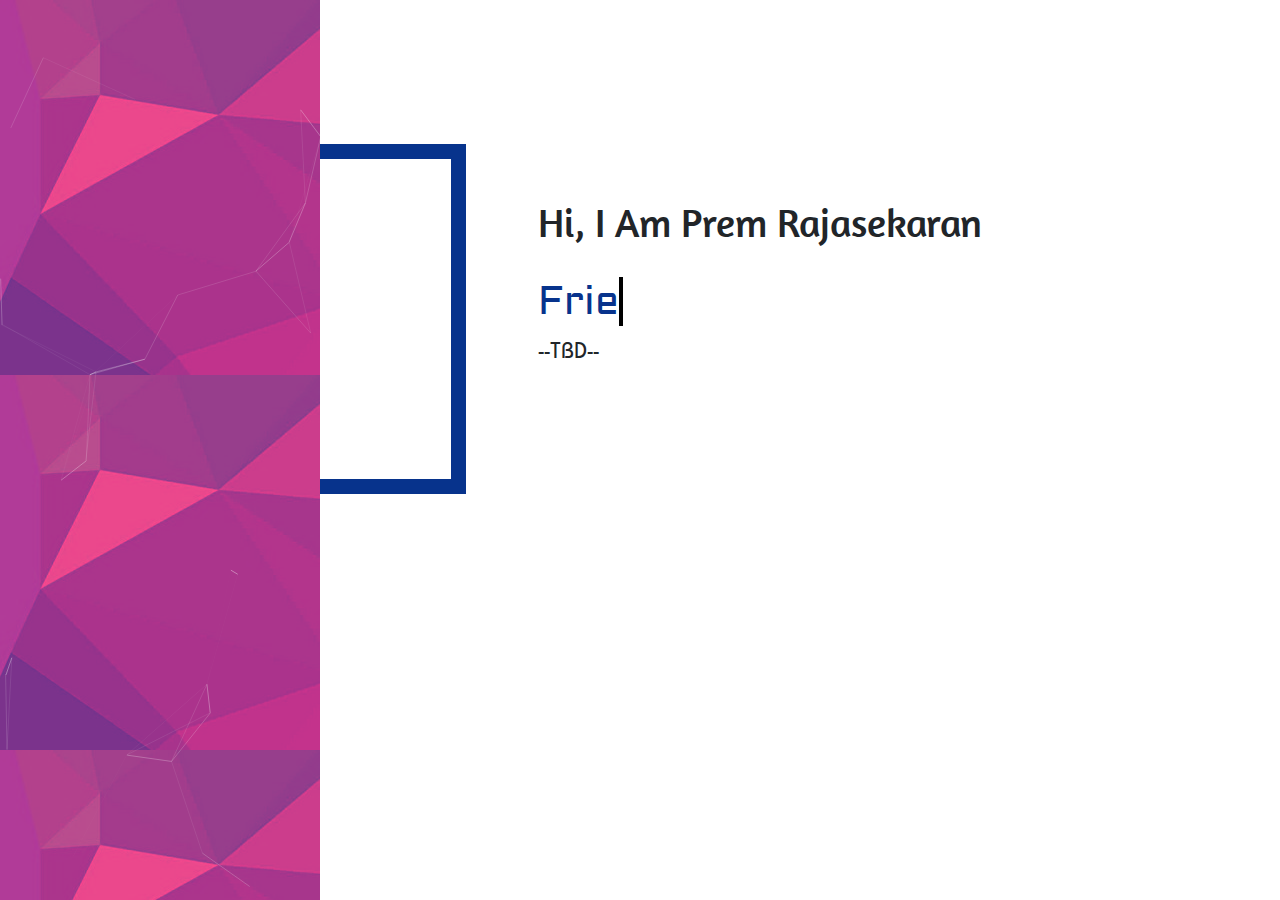
==== index.html @ 2ef362da "Updated the code to remove unneccessary styling and script." ====
<html>

<head>
  <meta name="viewport"
    content="width=device-width, initial-scale=1.0, minimum-scale=1.0, maximum-scale=1.0, user-scalable=no">
  <link rel="shortcut icon" href="images/logo.ico">
  <link rel="stylesheet" href="css/style.css">
  <link rel="stylesheet" href="https://maxcdn.bootstrapcdn.com/bootstrap/4.1.3/css/bootstrap.min.css">
  <link href='https://fonts.googleapis.com/css?family=Angkor' rel='stylesheet'>
  <link href='https://fonts.googleapis.com/css?family=Amaranth' rel='stylesheet'>
  <link href='https://fonts.googleapis.com/css?family=Aldrich' rel='stylesheet'>
  <link href='https://fonts.googleapis.com/css?family=Baumans' rel='stylesheet'>
  <link href='https://fonts.googleapis.com/css?family=Capriola' rel='stylesheet'>
  <script src="https://ajax.googleapis.com/ajax/libs/jquery/3.3.1/jquery.min.js"></script>
  <script src="https://cdnjs.cloudflare.com/ajax/libs/popper.js/1.14.3/umd/popper.min.js"></script>
  <script src="https://maxcdn.bootstrapcdn.com/bootstrap/4.1.3/js/bootstrap.min.js"></script>
  <title>Prem Rajasekaran</title>
  <style>
    #base {
      float: left;
      width: 25%;
      height: 100%;
      top: 0px;
      left: 0px;
    }

    h1 {
      font-family: Capriola;
    }

    body {
      margin: 0px;
      padding: 0px;
      overflow: hidden;
    }

    #secondbase {
      position: static;
      float: right;
      width: 75%;
      height: 100%;
    }

    #mass {
      position: absolute;
      content: "";
      top: 22%;
      left: 42%;
      width: 720px;
      height: 330px;

    }

    #me {
      font-family: Amaranth;
    }

    #footer {
      position: absolute;
      display: none;
      bottom: 10px;
      width: 75%;
      font-family: Angkor;
      font-size: 20px;
      height: 120px;
    }

    /* ---- particles.js container ---- */
    #particles-js {
      position: absolute;
      width: 25%;
      height: 100%;
      text-align: center;
      background-blend-mode: screen;
      background: rgb(7, 51, 140) url("images/back.jpg") 0% 0%;
    }

    #center {
      margin-left: auto;
      margin-right: auto;
      display: block;
    }

    #pik {
      position: absolute;
      content: "";
      top: 16%;
      left: 13%;
      right: 50%;
      height: 350px;
      width: 300px;
      border: 15px solid rgb(7, 51, 140);
      display: inline-block;
      z-index: -1;
    }

    .imspi {
      position: absolute;
      content: "";
      width: 280px;
      height: 350px;
      top: 21%;
      left: 12%;
      right: 50%;
      z-index: 1;
    }

    .wrap {
      color: rgb(7, 51, 140);
      font-family: Aldrich;
    }

    #career {
      font-family: Baumans;
      font-size: 22px;
    }
  </style>
</head>

<body>
  <div id="base">
    <!-- particles.js container -->
    <div id="particles-js">
      
    </div>
    <script src="js/particles.js"></script>
    <script src="js/app.js"></script>
  </div>
  <div id="pik">
  </div>
  <!-- <img src="images/programmer.png" class="imspi" alt="merapic"> -->
  <div id="secondbase">
    <div id="mass">
      <h1 id="me"> Hi, I Am Prem Rajasekaran</h1><br>
      <h1>
        <a href="" class="typewrite" data-period="2000"
          data-type='[ "Friendly Neighbourhood Dev", "Creative.", " Web-Designer.", "Gamer.", "Full Stack Developer." ]'>
          <span class="wrap"></span>
        </a>
      </h1>
      <div id="career">
        --TBD--
      </div>
    </div>
    <div id="footer">
      <nav class="ss-icon" tabindex="0" id="follow">
        <span id="center-bar"></span>
        <a href="https://www.instagram.com/" id="social"><span>Instagram</span></a>
        <a href="https://www.facebook.com" id="social1"><span>Facebook</span></a>
        <a href="https://www.gmail.com" id="social2"><span>Mail</span></a>
        <a href="https://www.twitter.com" id="social3"><span>Twitter</span></a>
        <a href="https://www.linkedin.com" id="social4"><span>LinkedIn</span></a>
      </nav>
      <script src='http://cdnjs.cloudflare.com/ajax/libs/jquery/2.1.3/jquery.min.js'></script>
      <script src="js/index.js"></script>
    </div>
  </div>
</body>

</html>
---- css/style.css ----
@-webkit-keyframes getcrossed {
  to {
    top: 45%;
  }
}
@keyframes getcrossed {
  to {
    top: 45%;
  }
}
@font-face {
  font-family: "SSSocialCircle";
  src:url('ss-social-circle.woff') format('woff');
  font-weight: normal;
  font-style: normal;
}
* {
  box-sizing: border-box;
}

.ss-icon {
  font-family: "SSSocialCircle";
  text-decoration: none;
  text-rendering: optimizeLegibility;
  -ms-font-feature-settings: "liga" 1;
  -o-font-feature-settings: "liga";
  -webkit-font-feature-settings: "liga";
          font-feature-settings: "liga";
  -webkit-font-smoothing: antialiased;
  -moz-osx-font-smoothing: grayscale;
}

nav {
  position: absolute;
  left: 45%;
  top: 33%;
  width: 5rem;
  height: 5rem;
  z-index: initial;
  line-height: 7rem;
  border-radius: 50%;
  transition: .3s;
  background: #f00;
  outline: none;
}
nav:hover, nav:focus {
  background: #333;
}
nav:before, nav:after, nav > span {
  position: absolute;
  left: 27%;
  content: "";
  display: block;
  width: 46%;
  top: 33%;
  height: 8%;
  background: #fff;
  -webkit-transform-origin: center;
          transform-origin: center;
  transition: .3s .3s;
  z-index: 1;
}
nav span {
  top: 46%;
}
nav:after {
  top: 60%;
}
nav.clicked:before, nav.clicked:after {
  -webkit-animation: getcrossed .4s forwards;
          animation: getcrossed .4s forwards;
}
nav.clicked:before {
          transform: rotate(180deg);
}
nav.clicked:after {
          transform: rotate(-180deg);
}
nav.clicked span#center-bar {
  opacity: 0;
}
nav:hover {
  cursor: pointer;
}
nav.clicked {
  background: #000;
  outline: none;
}
nav a {
  display: flex;
  justify-content: flex-end;
  width: 4rem;
  height: 4rem;
  border-radius: 50%;
  background: red;
  text-align: center;
  line-height: 1.5;
  color: #fff;
  text-decoration: none;
  position: absolute;
  font-size: 3rem;
  text-align: center;
  left: 0.5rem;
  top: 0.5rem;
  transition: .4s;
  z-index: -1;
}
nav a span {
  width: 4rem;
  height: 4rem;

}
nav a:hover, nav a:focus {
  background-color: #000;

}

nav a:nth-child(2) {
  -webkit-transform: rotate(90deg);
          transform: rotate(90deg);
}
nav a:nth-child(2) span {
  -webkit-transform: rotate(90deg);
          transform: rotate(90deg);
}
nav.clicked a:nth-child(2) {
  -webkit-transform: rotate(-90deg) translateX(5rem);
          transform: rotate(-90deg) translateX(5rem);
          z-index: 1;

}
nav a:nth-child(3) {
  -webkit-transform: rotate(40deg);
          transform: rotate(40deg);
}
nav a:nth-child(3) span {
  -webkit-transform: rotate(40deg);
          transform: rotate(40deg);
}
nav.clicked a:nth-child(3) {
  -webkit-transform: rotate(-40deg) translateX(5rem);
          transform: rotate(-40deg) translateX(5rem);
          z-index: 1;
}
nav a:nth-child(4) {
  -webkit-transform: rotate(350deg);
          transform: rotate(350deg);
}
nav a:nth-child(4) span {
  -webkit-transform: rotate(350deg);
          transform: rotate(350deg);
}
nav.clicked a:nth-child(4) {
  -webkit-transform: rotate(-350deg) translateX(5rem);
          transform: rotate(-350deg) translateX(5rem);
          z-index: 1;
}
nav a:nth-child(5) {
  -webkit-transform: rotate(140deg);
          transform: rotate(140deg);
}
nav a:nth-child(5) span {
  -webkit-transform: rotate(140deg);
          transform: rotate(140deg);
}
nav.clicked a:nth-child(5) {
  -webkit-transform: rotate(-140deg) translateX(5rem);
          transform: rotate(-140deg) translateX(5rem);
          z-index: 1;
}
nav a:nth-child(6) {
  -webkit-transform: rotate(190deg);
          transform: rotate(190deg);
}
nav a:nth-child(6) span {
  -webkit-transform: rotate(190deg);
          transform: rotate(190deg);
}
nav.clicked a:nth-child(6) {
  -webkit-transform: rotate(-190deg) translateX(5rem);
          transform: rotate(-190deg) translateX(5rem);
          z-index: 1;
}
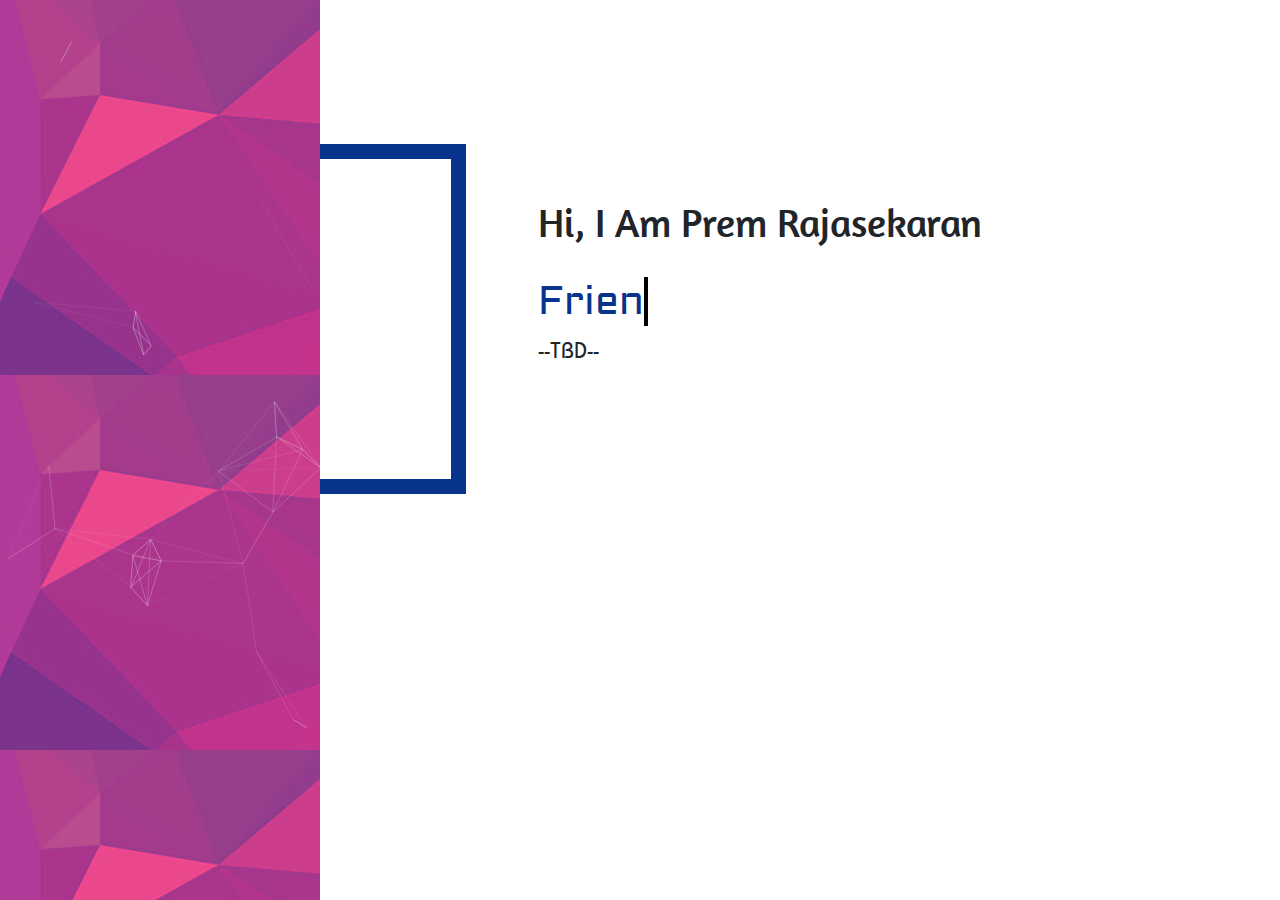
==== commit 5d25e610: "Formatted index file." ====
--- a/index.html
+++ b/index.html
@@ -1,160 +1,160 @@
 <html>
 
-<head>
-  <meta name="viewport"
-    content="width=device-width, initial-scale=1.0, minimum-scale=1.0, maximum-scale=1.0, user-scalable=no">
-  <link rel="shortcut icon" href="images/logo.ico">
-  <link rel="stylesheet" href="css/style.css">
-  <link rel="stylesheet" href="https://maxcdn.bootstrapcdn.com/bootstrap/4.1.3/css/bootstrap.min.css">
-  <link href='https://fonts.googleapis.com/css?family=Angkor' rel='stylesheet'>
-  <link href='https://fonts.googleapis.com/css?family=Amaranth' rel='stylesheet'>
-  <link href='https://fonts.googleapis.com/css?family=Aldrich' rel='stylesheet'>
-  <link href='https://fonts.googleapis.com/css?family=Baumans' rel='stylesheet'>
-  <link href='https://fonts.googleapis.com/css?family=Capriola' rel='stylesheet'>
-  <script src="https://ajax.googleapis.com/ajax/libs/jquery/3.3.1/jquery.min.js"></script>
-  <script src="https://cdnjs.cloudflare.com/ajax/libs/popper.js/1.14.3/umd/popper.min.js"></script>
-  <script src="https://maxcdn.bootstrapcdn.com/bootstrap/4.1.3/js/bootstrap.min.js"></script>
-  <title>Prem Rajasekaran</title>
-  <style>
-    #base {
-      float: left;
-      width: 25%;
-      height: 100%;
-      top: 0px;
-      left: 0px;
-    }
+  <head>
+    <meta name="viewport"
+      content="width=device-width, initial-scale=1.0, minimum-scale=1.0, maximum-scale=1.0, user-scalable=no">
+    <link rel="shortcut icon" href="images/logo.ico">
+    <link rel="stylesheet" href="css/style.css">
+    <link rel="stylesheet" href="https://maxcdn.bootstrapcdn.com/bootstrap/4.1.3/css/bootstrap.min.css">
+    <link href='https://fonts.googleapis.com/css?family=Angkor' rel='stylesheet'>
+    <link href='https://fonts.googleapis.com/css?family=Amaranth' rel='stylesheet'>
+    <link href='https://fonts.googleapis.com/css?family=Aldrich' rel='stylesheet'>
+    <link href='https://fonts.googleapis.com/css?family=Baumans' rel='stylesheet'>
+    <link href='https://fonts.googleapis.com/css?family=Capriola' rel='stylesheet'>
+    <script src="https://ajax.googleapis.com/ajax/libs/jquery/3.3.1/jquery.min.js"></script>
+    <script src="https://cdnjs.cloudflare.com/ajax/libs/popper.js/1.14.3/umd/popper.min.js"></script>
+    <script src="https://maxcdn.bootstrapcdn.com/bootstrap/4.1.3/js/bootstrap.min.js"></script>
+    <title>Prem Rajasekaran</title>
+    <style>
+      #base {
+        float: left;
+        width: 25%;
+        height: 100%;
+        top: 0px;
+        left: 0px;
+      }
 
-    h1 {
-      font-family: Capriola;
-    }
+      h1 {
+        font-family: Capriola;
+      }
 
-    body {
-      margin: 0px;
-      padding: 0px;
-      overflow: hidden;
-    }
+      body {
+        margin: 0px;
+        padding: 0px;
+        overflow: hidden;
+      }
 
-    #secondbase {
-      position: static;
-      float: right;
-      width: 75%;
-      height: 100%;
-    }
+      #secondbase {
+        position: static;
+        float: right;
+        width: 75%;
+        height: 100%;
+      }
 
-    #mass {
-      position: absolute;
-      content: "";
-      top: 22%;
-      left: 42%;
-      width: 720px;
-      height: 330px;
+      #mass {
+        position: absolute;
+        content: "";
+        top: 22%;
+        left: 42%;
+        width: 720px;
+        height: 330px;
 
-    }
+      }
 
-    #me {
-      font-family: Amaranth;
-    }
+      #me {
+        font-family: Amaranth;
+      }
 
-    #footer {
-      position: absolute;
-      display: none;
-      bottom: 10px;
-      width: 75%;
-      font-family: Angkor;
-      font-size: 20px;
-      height: 120px;
-    }
+      #footer {
+        position: absolute;
+        display: none;
+        bottom: 10px;
+        width: 75%;
+        font-family: Angkor;
+        font-size: 20px;
+        height: 120px;
+      }
 
-    /* ---- particles.js container ---- */
-    #particles-js {
-      position: absolute;
-      width: 25%;
-      height: 100%;
-      text-align: center;
-      background-blend-mode: screen;
-      background: rgb(7, 51, 140) url("images/back.jpg") 0% 0%;
-    }
+      /* ---- particles.js container ---- */
+      #particles-js {
+        position: absolute;
+        width: 25%;
+        height: 100%;
+        text-align: center;
+        background-blend-mode: screen;
+        background: rgb(7, 51, 140) url("images/back.jpg") 0% 0%;
+      }
 
-    #center {
-      margin-left: auto;
-      margin-right: auto;
-      display: block;
-    }
+      #center {
+        margin-left: auto;
+        margin-right: auto;
+        display: block;
+      }
 
-    #pik {
-      position: absolute;
-      content: "";
-      top: 16%;
-      left: 13%;
-      right: 50%;
-      height: 350px;
-      width: 300px;
-      border: 15px solid rgb(7, 51, 140);
-      display: inline-block;
-      z-index: -1;
-    }
+      #pik {
+        position: absolute;
+        content: "";
+        top: 16%;
+        left: 13%;
+        right: 50%;
+        height: 350px;
+        width: 300px;
+        border: 15px solid rgb(7, 51, 140);
+        display: inline-block;
+        z-index: -1;
+      }
 
-    .imspi {
-      position: absolute;
-      content: "";
-      width: 280px;
-      height: 350px;
-      top: 21%;
-      left: 12%;
-      right: 50%;
-      z-index: 1;
-    }
+      .imspi {
+        position: absolute;
+        content: "";
+        width: 280px;
+        height: 350px;
+        top: 21%;
+        left: 12%;
+        right: 50%;
+        z-index: 1;
+      }
 
-    .wrap {
-      color: rgb(7, 51, 140);
-      font-family: Aldrich;
-    }
+      .wrap {
+        color: rgb(7, 51, 140);
+        font-family: Aldrich;
+      }
 
-    #career {
-      font-family: Baumans;
-      font-size: 22px;
-    }
-  </style>
-</head>
+      #career {
+        font-family: Baumans;
+        font-size: 22px;
+      }
+    </style>
+  </head>
 
-<body>
-  <div id="base">
-    <!-- particles.js container -->
-    <div id="particles-js">
-      
+  <body>
+    <div id="base">
+      <!-- particles.js container -->
+      <div id="particles-js">
+        
+      </div>
+      <script src="js/particles.js"></script>
+      <script src="js/app.js"></script>
     </div>
-    <script src="js/particles.js"></script>
-    <script src="js/app.js"></script>
-  </div>
-  <div id="pik">
-  </div>
-  <!-- <img src="images/programmer.png" class="imspi" alt="merapic"> -->
-  <div id="secondbase">
-    <div id="mass">
-      <h1 id="me"> Hi, I Am Prem Rajasekaran</h1><br>
-      <h1>
-        <a href="" class="typewrite" data-period="2000"
-          data-type='[ "Friendly Neighbourhood Dev", "Creative.", " Web-Designer.", "Gamer.", "Full Stack Developer." ]'>
-          <span class="wrap"></span>
-        </a>
-      </h1>
-      <div id="career">
-        --TBD--
+    <div id="pik">
+    </div>
+    <!-- <img src="images/programmer.png" class="imspi" alt="merapic"> -->
+    <div id="secondbase">
+      <div id="mass">
+        <h1 id="me"> Hi, I Am Prem Rajasekaran</h1><br>
+        <h1>
+          <a href="" class="typewrite" data-period="2000"
+            data-type='[ "Friendly Neighbourhood Dev", "Creative.", " Web-Designer.", "Gamer.", "Full Stack Developer." ]'>
+            <span class="wrap"></span>
+          </a>
+        </h1>
+        <div id="career">
+          --TBD--
+        </div>
+      </div>
+      <div id="footer">
+        <nav class="ss-icon" tabindex="0" id="follow">
+          <span id="center-bar"></span>
+          <a href="https://www.instagram.com/" id="social"><span>Instagram</span></a>
+          <a href="https://www.facebook.com" id="social1"><span>Facebook</span></a>
+          <a href="https://www.gmail.com" id="social2"><span>Mail</span></a>
+          <a href="https://www.twitter.com" id="social3"><span>Twitter</span></a>
+          <a href="https://www.linkedin.com" id="social4"><span>LinkedIn</span></a>
+        </nav>
+        <script src='http://cdnjs.cloudflare.com/ajax/libs/jquery/2.1.3/jquery.min.js'></script>
+        <script src="js/index.js"></script>
       </div>
     </div>
-    <div id="footer">
-      <nav class="ss-icon" tabindex="0" id="follow">
-        <span id="center-bar"></span>
-        <a href="https://www.instagram.com/" id="social"><span>Instagram</span></a>
-        <a href="https://www.facebook.com" id="social1"><span>Facebook</span></a>
-        <a href="https://www.gmail.com" id="social2"><span>Mail</span></a>
-        <a href="https://www.twitter.com" id="social3"><span>Twitter</span></a>
-        <a href="https://www.linkedin.com" id="social4"><span>LinkedIn</span></a>
-      </nav>
-      <script src='http://cdnjs.cloudflare.com/ajax/libs/jquery/2.1.3/jquery.min.js'></script>
-      <script src="js/index.js"></script>
-    </div>
-  </div>
-</body>
+  </body>
 
 </html>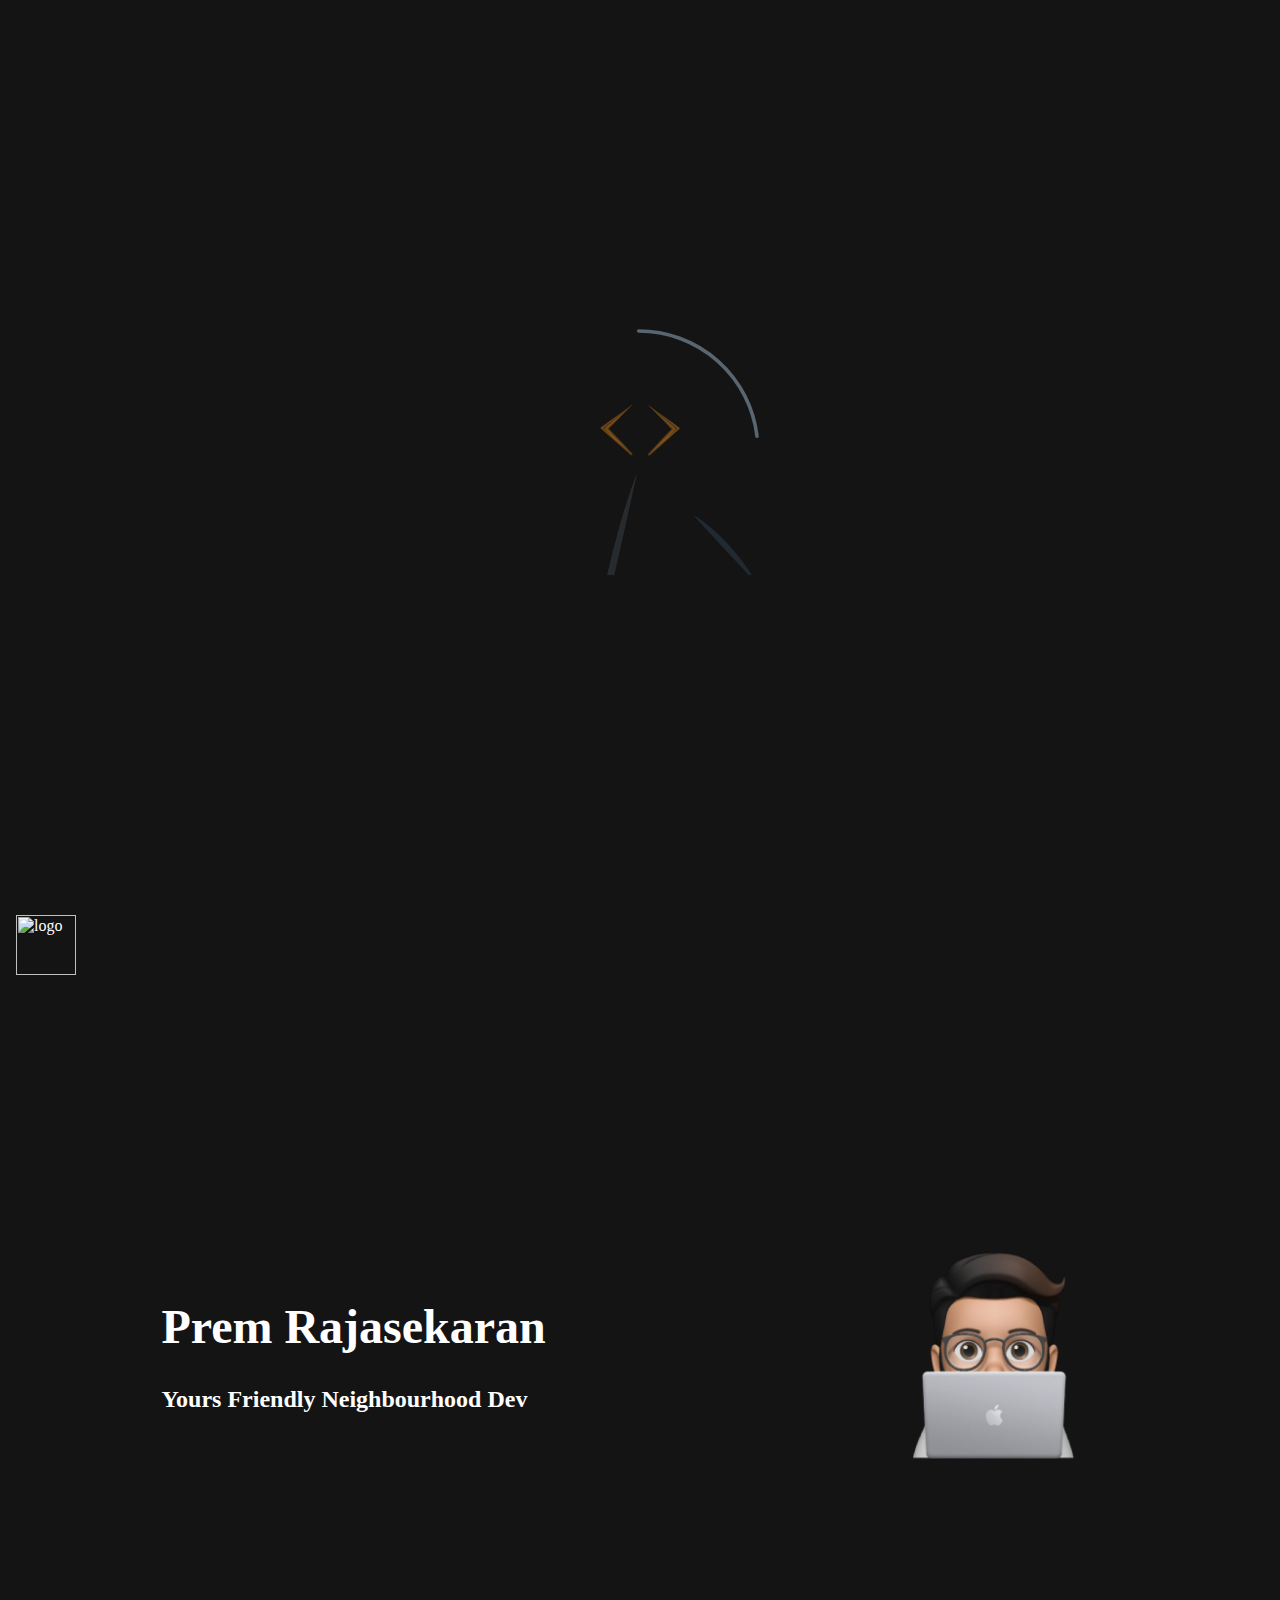
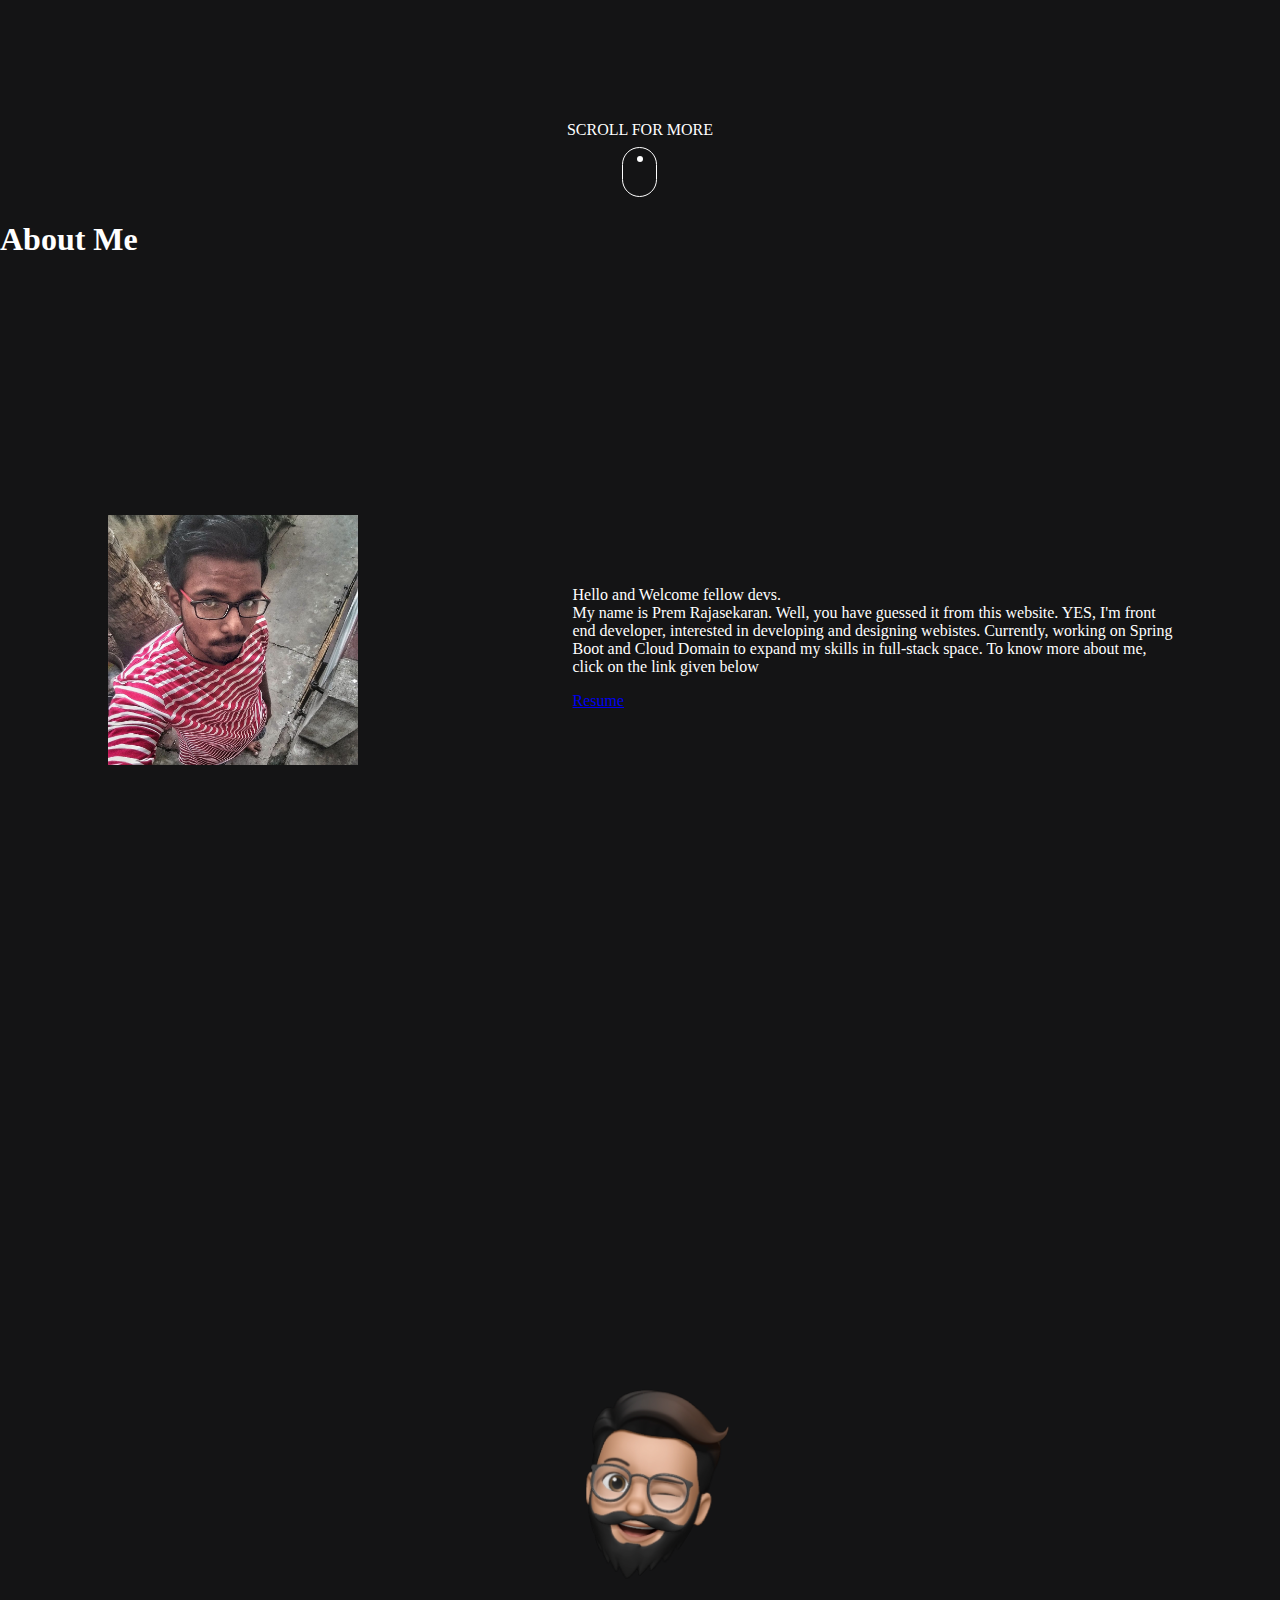
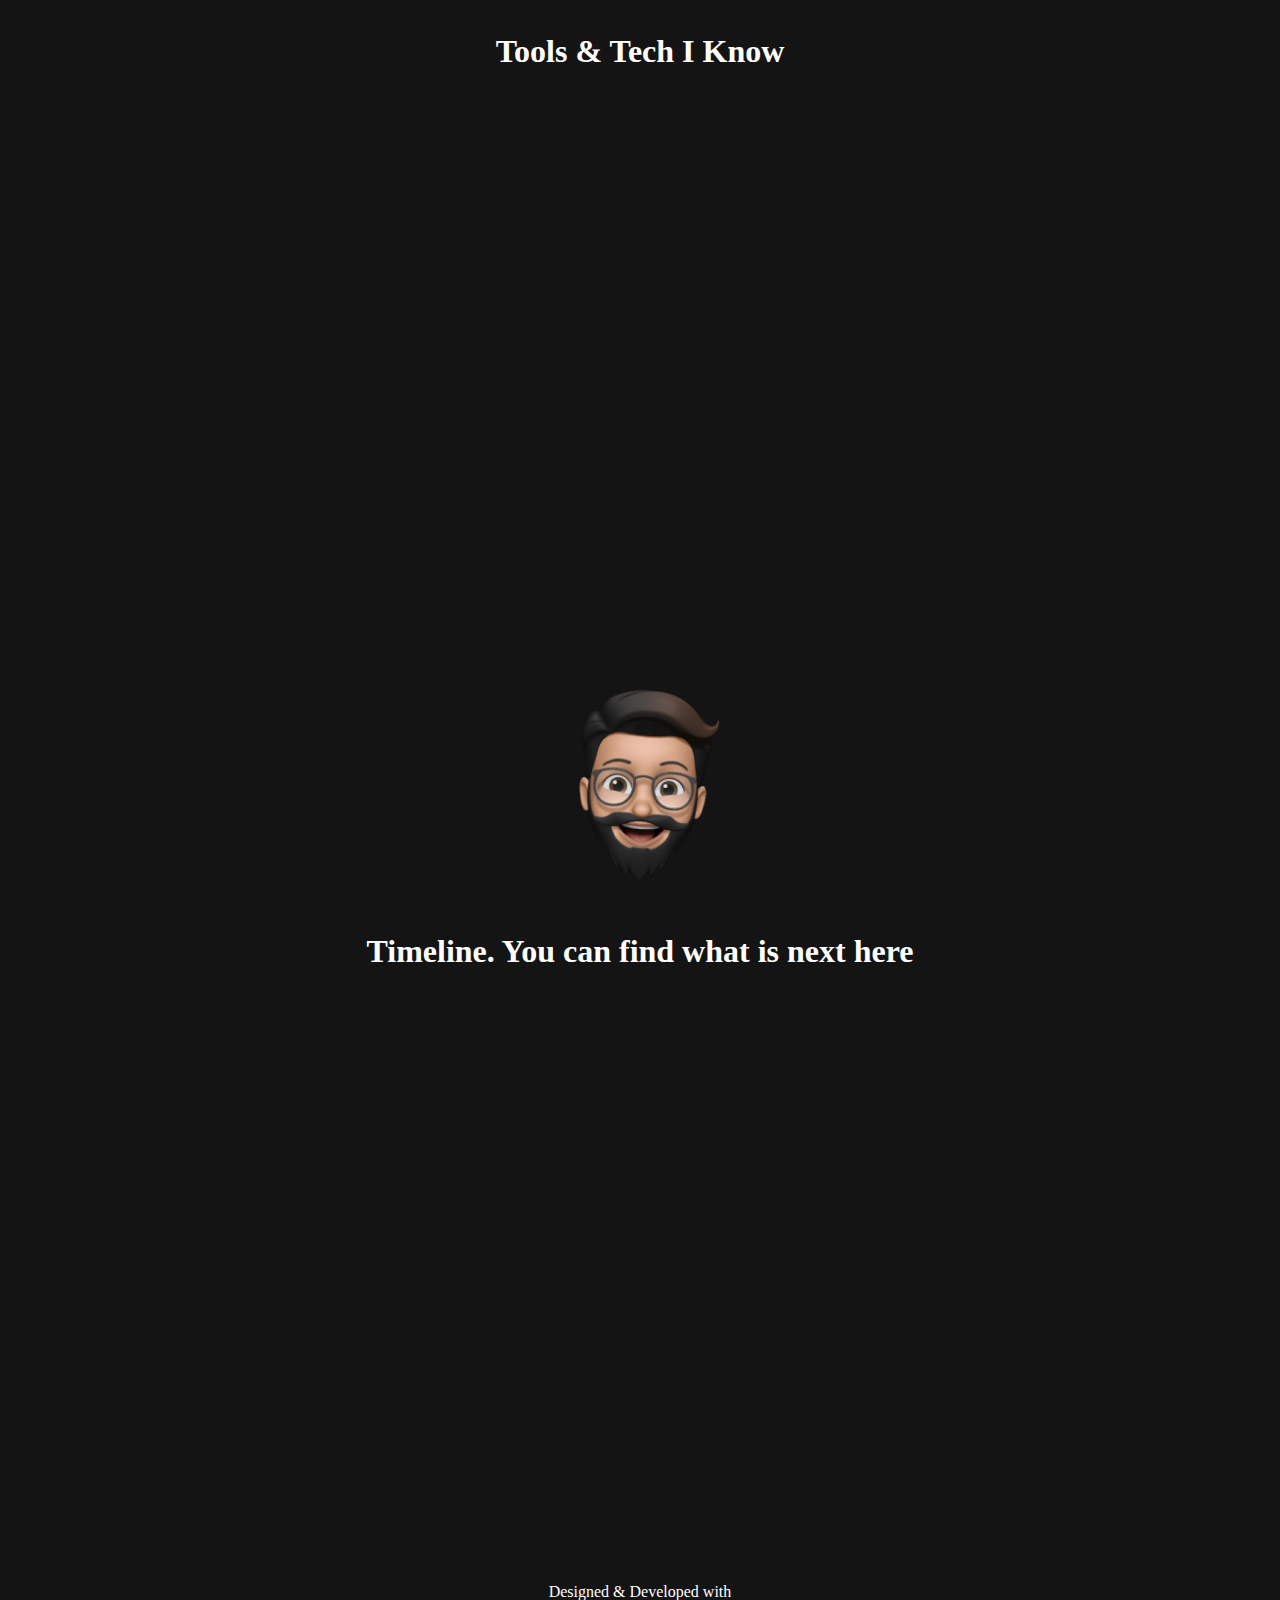
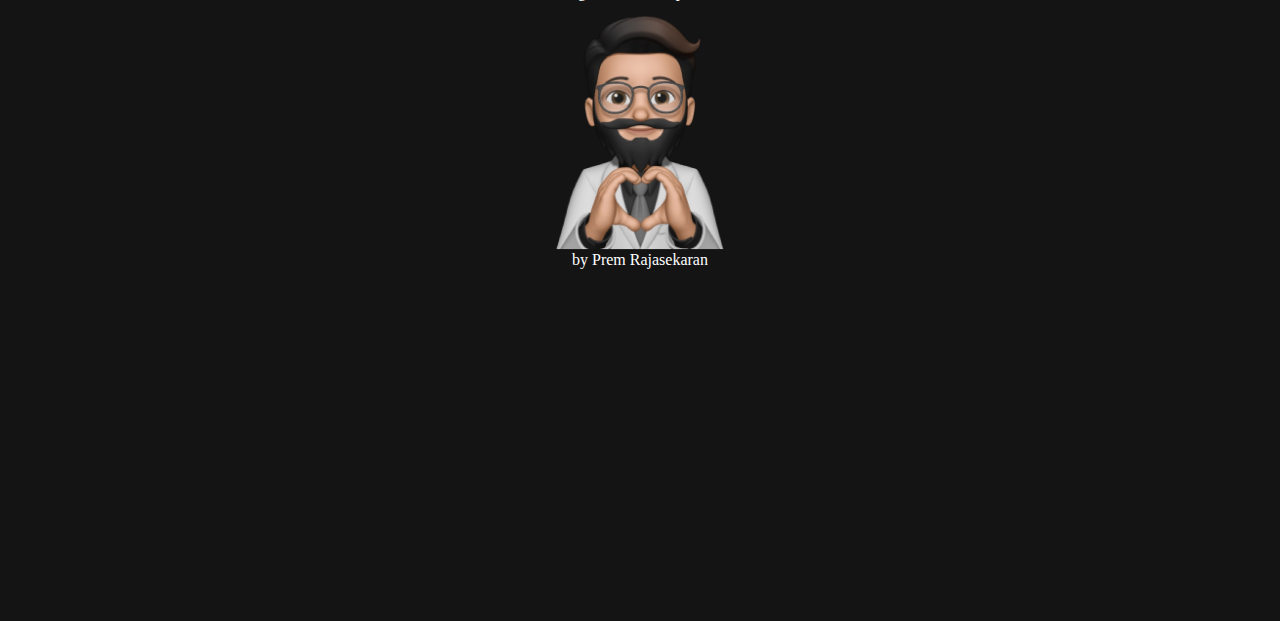
==== commit b0dfc398: "Completely Refactored index and style to support new layout changes." ====
--- a/index.html
+++ b/index.html
@@ -1,160 +1,140 @@
 <html>
 
-  <head>
-    <meta name="viewport"
-      content="width=device-width, initial-scale=1.0, minimum-scale=1.0, maximum-scale=1.0, user-scalable=no">
-    <link rel="shortcut icon" href="images/logo.ico">
-    <link rel="stylesheet" href="css/style.css">
-    <link rel="stylesheet" href="https://maxcdn.bootstrapcdn.com/bootstrap/4.1.3/css/bootstrap.min.css">
-    <link href='https://fonts.googleapis.com/css?family=Angkor' rel='stylesheet'>
-    <link href='https://fonts.googleapis.com/css?family=Amaranth' rel='stylesheet'>
-    <link href='https://fonts.googleapis.com/css?family=Aldrich' rel='stylesheet'>
-    <link href='https://fonts.googleapis.com/css?family=Baumans' rel='stylesheet'>
-    <link href='https://fonts.googleapis.com/css?family=Capriola' rel='stylesheet'>
-    <script src="https://ajax.googleapis.com/ajax/libs/jquery/3.3.1/jquery.min.js"></script>
-    <script src="https://cdnjs.cloudflare.com/ajax/libs/popper.js/1.14.3/umd/popper.min.js"></script>
-    <script src="https://maxcdn.bootstrapcdn.com/bootstrap/4.1.3/js/bootstrap.min.js"></script>
-    <title>Prem Rajasekaran</title>
-    <style>
-      #base {
-        float: left;
-        width: 25%;
-        height: 100%;
-        top: 0px;
-        left: 0px;
-      }
+<head>
+  <meta name="viewport"
+    content="width=device-width, initial-scale=1.0, minimum-scale=1.0, maximum-scale=1.0, user-scalable=no">
+  <link rel="shortcut icon" href="images/logo.ico">
+  <link rel="stylesheet" href="css/style.css">
 
-      h1 {
-        font-family: Capriola;
-      }
+  <script src="https://ajax.googleapis.com/ajax/libs/jquery/3.3.1/jquery.min.js"></script>
+  <link rel="preconnect" href="https://fonts.googleapis.com">
+  <link rel="preconnect" href="https://fonts.gstatic.com" crossorigin>
+  <title>Prem Rajasekaran | Front-end Developer</title>
+</head>
 
-      body {
-        margin: 0px;
-        padding: 0px;
-        overflow: hidden;
-      }
+<body class="dark">
+  <!-- Each section of webpage is a wrapper section. -->
+  <div id="loader" class="loader wrapper flex-center display-none">
+    <img class="hero-image" src="images/loader_pr.svg" alt="loader">
+  </div>
 
-      #secondbase {
-        position: static;
-        float: right;
-        width: 75%;
-        height: 100%;
-      }
+  <div class="">
+    <div class="">
+      <main>
 
-      #mass {
-        position: absolute;
-        content: "";
-        top: 22%;
-        left: 42%;
-        width: 720px;
-        height: 330px;
+        <section class="wrapper">
+          <div id="homepage">
+            <div class="boundary container flex-start padding-1">
+              <div class="width-10">
+                <img class="logo-image" src="images/header.png" alt="logo">
+              </div>
 
-      }
+            </div>
 
-      #me {
-        font-family: Amaranth;
-      }
+            <div id="hero-container" class="boundary hero-container flex-space-around ">
+              <div>
+                <h1 class="hero-title" style="font-size: 3rem;">Prem Rajasekaran</h1>
+                <h2 class="hero-title">Yours Friendly Neighbourhood Dev</h2>
+              </div>
 
-      #footer {
-        position: absolute;
-        display: none;
-        bottom: 10px;
-        width: 75%;
-        font-family: Angkor;
-        font-size: 20px;
-        height: 120px;
-      }
+              <img class="hero-image" src="images/faces/Code_With_PR.webp" alt="logo">
+            </div>
 
-      /* ---- particles.js container ---- */
-      #particles-js {
-        position: absolute;
-        width: 25%;
-        height: 100%;
-        text-align: center;
-        background-blend-mode: screen;
-        background: rgb(7, 51, 140) url("images/back.jpg") 0% 0%;
-      }
+            <div class="boundary container flex-center">
+              <div class="flex-col-center">
+                <div class="padding-50">
+                  SCROLL FOR MORE
+                </div>
+                <div class="scroll"></div>
+              </div>
 
-      #center {
-        margin-left: auto;
-        margin-right: auto;
-        display: block;
-      }
+            </div>
 
-      #pik {
-        position: absolute;
-        content: "";
-        top: 16%;
-        left: 13%;
-        right: 50%;
-        height: 350px;
-        width: 300px;
-        border: 15px solid rgb(7, 51, 140);
-        display: inline-block;
-        z-index: -1;
-      }
+          </div>
+        </section>
 
-      .imspi {
-        position: absolute;
-        content: "";
-        width: 280px;
-        height: 350px;
-        top: 21%;
-        left: 12%;
-        right: 50%;
-        z-index: 1;
-      }
+        <section class="wrapper">
+          <div id="about">
 
-      .wrap {
-        color: rgb(7, 51, 140);
-        font-family: Aldrich;
-      }
+            <h1 class="hero-title">About Me</h1>
 
-      #career {
-        font-family: Baumans;
-        font-size: 22px;
-      }
-    </style>
-  </head>
+            <div id="hero-container" class="boundary hero-container flex-space-around ">
+              <div class="hero-image">
+                <img class="width-100" src="images/dev_pr.jpg" alt="logo">
+              </div>
+              
 
-  <body>
-    <div id="base">
-      <!-- particles.js container -->
-      <div id="particles-js">
-        
-      </div>
-      <script src="js/particles.js"></script>
-      <script src="js/app.js"></script>
+              <div style="max-width: 600px;">
+                <p>
+                  Hello and Welcome fellow devs. <br/>
+                  My name is Prem Rajasekaran. Well, you have guessed it from this website. YES, I'm front end developer, interested in developing and designing webistes.
+                  Currently, working on Spring Boot and Cloud Domain to expand my skills in full-stack space. To know more about me, click on the link given below
+                </p>
+                
+                <a href="files/resume.pdf" target="_blank">Resume</a>
+              </div>
+
+              
+            </div>
+
+            <div class="boundary container flex-center">
+
+            </div>
+
+          </div>
+        </section>
+
+        <section class="wrapper">
+          <div id="tools">
+
+            <div class="boundary profile-container flex-center">
+              <div class="flex-col-center">
+                <img class="hero-image" src="images/faces/Wink.webp" alt="logo">
+                <h1 class="hero-title">Tools & Tech I Know</h1>
+              </div>
+            </div>
+
+            <div class="boundary container flex-center">
+
+            </div>
+
+            
+          </div>
+          
+        </section>
+
+        <section class="wrapper">
+          <div id="timeline">
+
+            <div class="boundary profile-container flex-center">
+              <div class="flex-col-center">
+                <img class="hero-image" src="images/faces/Excited.webp" alt="logo">
+                <h1 class="hero-title">Timeline. You can find what is next here</h1>
+              </div>
+            </div>
+
+            <div class="boundary container flex-center">
+
+            </div>
+
+            
+          </div>
+          
+        </section>
+
+        <section class="wrapper">
+          <div id="footer">
+            <div class="boundary profile-container flex-center">
+              <div class="flex-col-center">
+                Designed & Developed with <img class="hero-image" src="images/faces/With_Love _PR.webp" alt="logo"> by Prem Rajasekaran
+              </div>
+            </div>
+          </div>
+        </section>
+
+      </main>
     </div>
-    <div id="pik">
-    </div>
-    <!-- <img src="images/programmer.png" class="imspi" alt="merapic"> -->
-    <div id="secondbase">
-      <div id="mass">
-        <h1 id="me"> Hi, I Am Prem Rajasekaran</h1><br>
-        <h1>
-          <a href="" class="typewrite" data-period="2000"
-            data-type='[ "Friendly Neighbourhood Dev", "Creative.", " Web-Designer.", "Gamer.", "Full Stack Developer." ]'>
-            <span class="wrap"></span>
-          </a>
-        </h1>
-        <div id="career">
-          --TBD--
-        </div>
-      </div>
-      <div id="footer">
-        <nav class="ss-icon" tabindex="0" id="follow">
-          <span id="center-bar"></span>
-          <a href="https://www.instagram.com/" id="social"><span>Instagram</span></a>
-          <a href="https://www.facebook.com" id="social1"><span>Facebook</span></a>
-          <a href="https://www.gmail.com" id="social2"><span>Mail</span></a>
-          <a href="https://www.twitter.com" id="social3"><span>Twitter</span></a>
-          <a href="https://www.linkedin.com" id="social4"><span>LinkedIn</span></a>
-        </nav>
-        <script src='http://cdnjs.cloudflare.com/ajax/libs/jquery/2.1.3/jquery.min.js'></script>
-        <script src="js/index.js"></script>
-      </div>
-    </div>
-  </body>
+  </div>
+</body>
 
 </html>--- a/css/style.css
+++ b/css/style.css
@@ -1,183 +1,158 @@
-@-webkit-keyframes getcrossed {
-  to {
-    top: 45%;
-  }
-}
-@keyframes getcrossed {
-  to {
-    top: 45%;
-  }
-}
-@font-face {
-  font-family: "SSSocialCircle";
-  src:url('ss-social-circle.woff') format('woff');
-  font-weight: normal;
-  font-style: normal;
-}
 * {
   box-sizing: border-box;
 }
 
-.ss-icon {
-  font-family: "SSSocialCircle";
-  text-decoration: none;
-  text-rendering: optimizeLegibility;
-  -ms-font-feature-settings: "liga" 1;
-  -o-font-feature-settings: "liga";
-  -webkit-font-feature-settings: "liga";
-          font-feature-settings: "liga";
-  -webkit-font-smoothing: antialiased;
-  -moz-osx-font-smoothing: grayscale;
+html,
+body {
+  height: 100%;
+  margin: 0px;
+  padding: 0px;
+  scroll-behavior: smooth;
+  scroll-snap-type: y mandatory;
+  color: #fff;
 }
 
-nav {
-  position: absolute;
-  left: 45%;
-  top: 33%;
-  width: 5rem;
-  height: 5rem;
-  z-index: initial;
-  line-height: 7rem;
-  border-radius: 50%;
-  transition: .3s;
-  background: #f00;
-  outline: none;
-}
-nav:hover, nav:focus {
-  background: #333;
-}
-nav:before, nav:after, nav > span {
-  position: absolute;
-  left: 27%;
-  content: "";
-  display: block;
-  width: 46%;
-  top: 33%;
-  height: 8%;
-  background: #fff;
-  -webkit-transform-origin: center;
-          transform-origin: center;
-  transition: .3s .3s;
-  z-index: 1;
-}
-nav span {
-  top: 46%;
-}
-nav:after {
-  top: 60%;
-}
-nav.clicked:before, nav.clicked:after {
-  -webkit-animation: getcrossed .4s forwards;
-          animation: getcrossed .4s forwards;
-}
-nav.clicked:before {
-          transform: rotate(180deg);
-}
-nav.clicked:after {
-          transform: rotate(-180deg);
-}
-nav.clicked span#center-bar {
-  opacity: 0;
-}
-nav:hover {
-  cursor: pointer;
-}
-nav.clicked {
-  background: #000;
-  outline: none;
-}
-nav a {
-  display: flex;
-  justify-content: flex-end;
-  width: 4rem;
-  height: 4rem;
-  border-radius: 50%;
-  background: red;
-  text-align: center;
-  line-height: 1.5;
-  color: #fff;
-  text-decoration: none;
-  position: absolute;
-  font-size: 3rem;
-  text-align: center;
-  left: 0.5rem;
-  top: 0.5rem;
-  transition: .4s;
-  z-index: -1;
-}
-nav a span {
-  width: 4rem;
-  height: 4rem;
-
-}
-nav a:hover, nav a:focus {
-  background-color: #000;
-
+.wrapper {
+  height: 100vh;
+  scroll-snap-align: start;
 }
 
-nav a:nth-child(2) {
-  -webkit-transform: rotate(90deg);
-          transform: rotate(90deg);
+ /* Hide scrollbar for Chrome, Safari and Opera */
+ html::-webkit-scrollbar {
+  display: none;
 }
-nav a:nth-child(2) span {
-  -webkit-transform: rotate(90deg);
-          transform: rotate(90deg);
+
+/* Hide scrollbar for IE, Edge and Firefox */
+html {
+  -ms-overflow-style: none;  /* IE and Edge */
+  scrollbar-width: none;  /* Firefox */
 }
-nav.clicked a:nth-child(2) {
-  -webkit-transform: rotate(-90deg) translateX(5rem);
-          transform: rotate(-90deg) translateX(5rem);
-          z-index: 1;
 
+.boundary {
+  border: 0px solid #000;
 }
-nav a:nth-child(3) {
-  -webkit-transform: rotate(40deg);
-          transform: rotate(40deg);
+
+.container {
+  height: 10%;
 }
-nav a:nth-child(3) span {
-  -webkit-transform: rotate(40deg);
-          transform: rotate(40deg);
+
+.hero-container {
+  height: 80%;
 }
-nav.clicked a:nth-child(3) {
-  -webkit-transform: rotate(-40deg) translateX(5rem);
-          transform: rotate(-40deg) translateX(5rem);
-          z-index: 1;
+
+.padding-25 {
+  padding: 0.25em;
 }
-nav a:nth-child(4) {
-  -webkit-transform: rotate(350deg);
-          transform: rotate(350deg);
+
+.padding-50 {
+  padding: 0.5em;
 }
-nav a:nth-child(4) span {
-  -webkit-transform: rotate(350deg);
-          transform: rotate(350deg);
+
+.profile-container {
+  height: 90%;
 }
-nav.clicked a:nth-child(4) {
-  -webkit-transform: rotate(-350deg) translateX(5rem);
-          transform: rotate(-350deg) translateX(5rem);
-          z-index: 1;
+
+.flex-start {
+  display: flex;
+  align-items: center;
+  justify-content: flex-start;
 }
-nav a:nth-child(5) {
-  -webkit-transform: rotate(140deg);
-          transform: rotate(140deg);
+
+.flex-center {
+  display: flex;
+  align-items: center;
+  justify-content: center;
 }
-nav a:nth-child(5) span {
-  -webkit-transform: rotate(140deg);
-          transform: rotate(140deg);
+
+.flex-space-around {
+  display: flex;
+  align-items: center;
+  justify-content: space-around;
 }
-nav.clicked a:nth-child(5) {
-  -webkit-transform: rotate(-140deg) translateX(5rem);
-          transform: rotate(-140deg) translateX(5rem);
-          z-index: 1;
+
+.flex-col-center {
+  display: flex;
+  flex-direction: column;
+  align-items: center;
 }
-nav a:nth-child(6) {
-  -webkit-transform: rotate(190deg);
-          transform: rotate(190deg);
+
+.dark {
+  background: #141415;
 }
-nav a:nth-child(6) span {
-  -webkit-transform: rotate(190deg);
-          transform: rotate(190deg);
+
+.dark .hero-title{
+  color: #fff;
 }
-nav.clicked a:nth-child(6) {
-  -webkit-transform: rotate(-190deg) translateX(5rem);
-          transform: rotate(-190deg) translateX(5rem);
-          z-index: 1;
+
+.logo-image {
+  width: 60px;
+  height: 60px;
 }
+
+.padding-1 {
+  padding: 1em;
+}
+
+.width-10 {
+  width: 10%;
+}
+
+.width-20 {
+  width: 20%;
+}
+
+.width-100 {
+  width: 100%;
+  height: 100%;
+}
+
+.hero-image {
+ width: 250px;
+ height: 250px;
+}
+
+.color {
+  color: #F7931E; /** Orange **/
+  color: #333333; /** Black Coral **/
+  color: #5B85AA; /** Steel Blue **/
+  color: #141415;
+  font-family: manus, league spartan, Titillium Web; 
+}
+
+.scroll {
+  width: 35px;
+  height: 50px;
+  border: 1px solid #fff;
+  border-radius: 60px;
+  position: relative;
+}
+
+.scroll::before {
+  content: " ";
+  background-color: #fff;
+  width: 6px;
+  height: 6px;
+  position: absolute;
+  left: 50%;
+  top: 8px;
+  transform: translateX(-50%);
+  border-radius: 50%;
+  opacity: 1;
+  -webkit-animation: scroll-down 2s infinite;
+  animation: scroll-down 2s infinite;
+}
+
+@keyframes scroll-down {
+  to {
+    opacity: 0;
+    top: 36px;
+  }
+}
+
+@-webkit-keyframes scroll-down {
+  to {
+    opacity: 0;
+    top: 36px;
+  }
+}
+
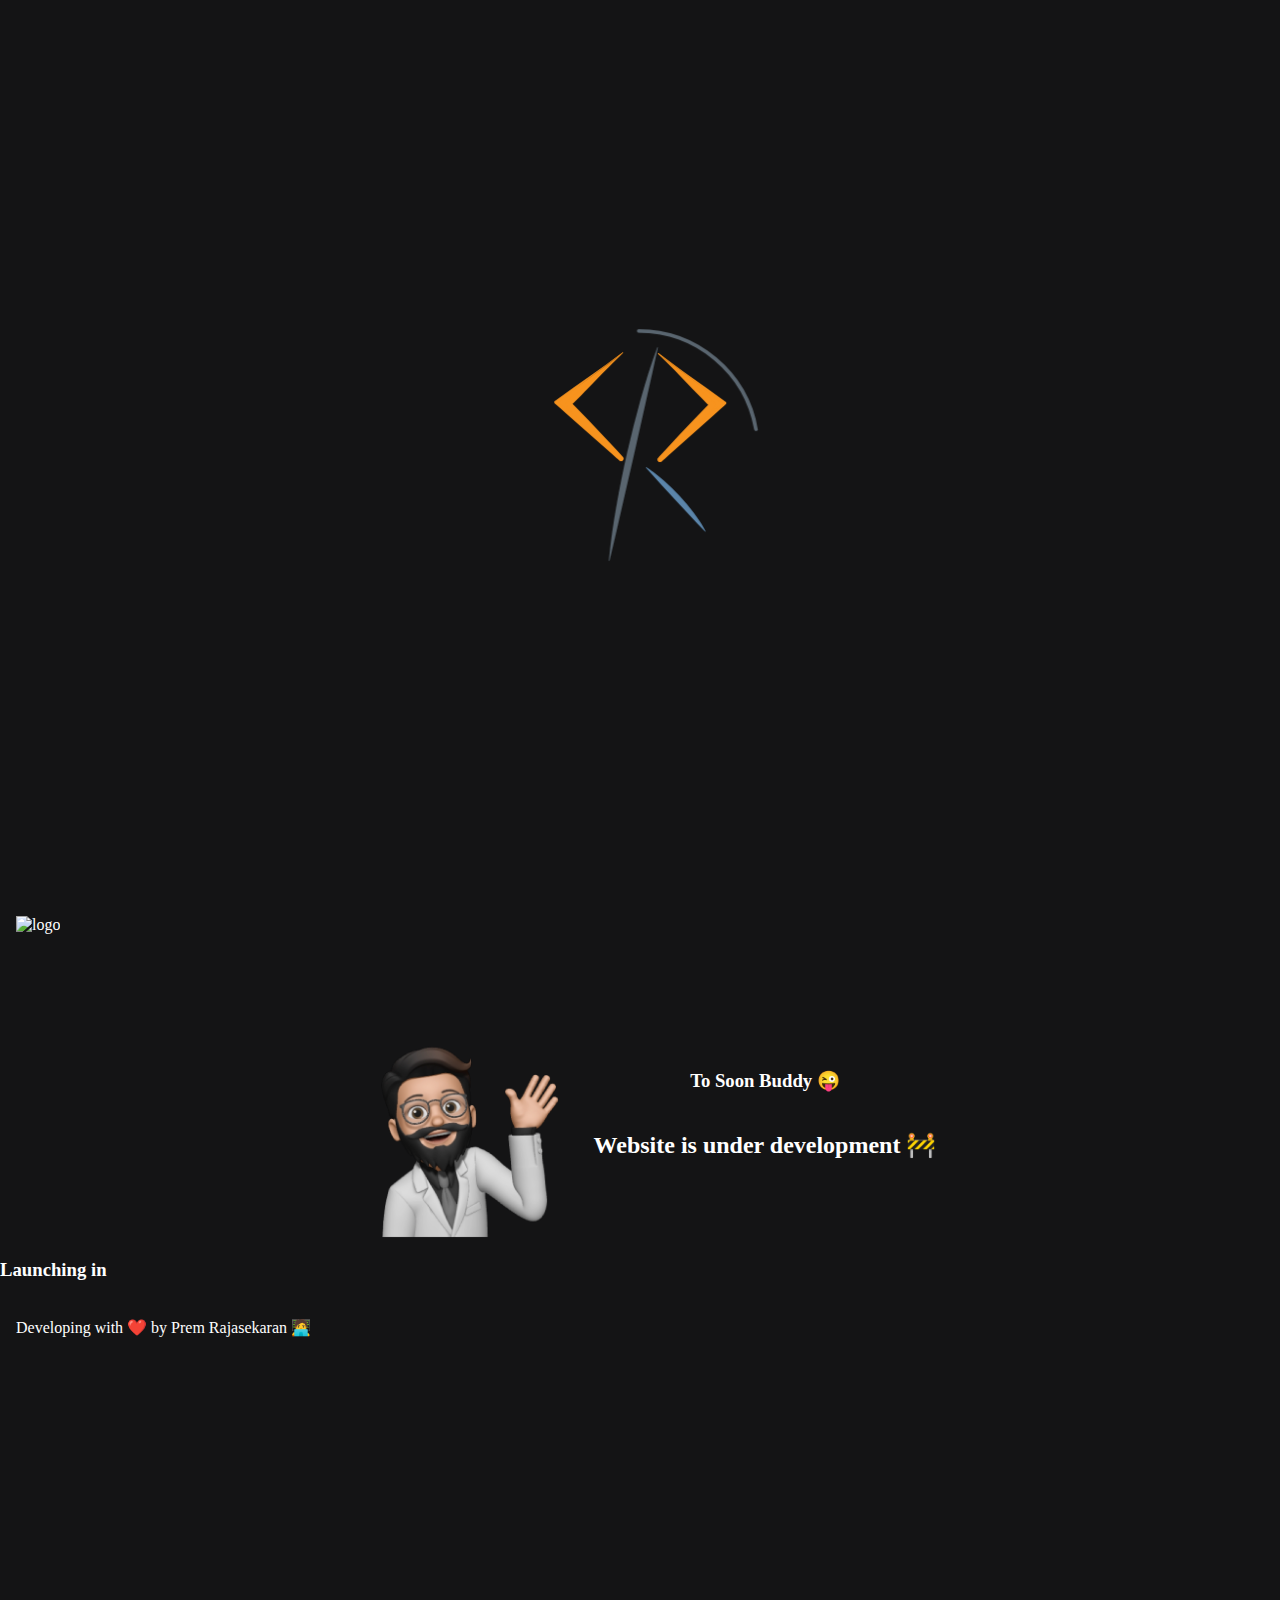
==== commit f5929bac: "Added animating effect to HTML layout" ====
--- a/index.html
+++ b/index.html
@@ -1,140 +1,60 @@
-<html>
+<!DOCTYPE html>
+<html lang="en">
 
 <head>
   <meta name="viewport"
     content="width=device-width, initial-scale=1.0, minimum-scale=1.0, maximum-scale=1.0, user-scalable=no">
   <link rel="shortcut icon" href="images/logo.ico">
   <link rel="stylesheet" href="css/style.css">
-
-  <script src="https://ajax.googleapis.com/ajax/libs/jquery/3.3.1/jquery.min.js"></script>
+  <script src="js/index.js"></script>
   <link rel="preconnect" href="https://fonts.googleapis.com">
   <link rel="preconnect" href="https://fonts.gstatic.com" crossorigin>
-  <title>Prem Rajasekaran | Front-end Developer</title>
+  <link href="https://fonts.googleapis.com/css2?family=Allura&family=Arizonia&display=swap" rel="stylesheet">
+  <link href="https://fonts.googleapis.com/css2?family=M+PLUS+1:wght@500&display=swap" rel="stylesheet">
+  <title>Coming Soon...</title>
 </head>
 
 <body class="dark">
-  <!-- Each section of webpage is a wrapper section. -->
-  <div id="loader" class="loader wrapper flex-center display-none">
-    <img class="hero-image" src="images/loader_pr.svg" alt="loader">
+  <div id="loader" class="wrapper display-none">
+    <div class="width-100 flex-center ">
+      <object class="hero-image" data="images/loader_pr.svg" type="image/svg+xml" ></object>
+    </div>
   </div>
 
-  <div class="">
-    <div class="">
-      <main>
+  <section id="content" class="wrapper boundary display-none">
 
-        <section class="wrapper">
-          <div id="homepage">
-            <div class="boundary container flex-start padding-1">
-              <div class="width-10">
-                <img class="logo-image" src="images/header.png" alt="logo">
-              </div>
+    <div id="under-construction" class="width-100">
 
-            </div>
+      <div class="container flex-space-between padding-1">
+        <div class="logo-image animate-zoom">
+          <img class="width-100" src="images/header.png" alt="logo">
+        </div>
+      </div>
 
-            <div id="hero-container" class="boundary hero-container flex-space-around ">
-              <div>
-                <h1 class="hero-title" style="font-size: 3rem;">Prem Rajasekaran</h1>
-                <h2 class="hero-title">Yours Friendly Neighbourhood Dev</h2>
-              </div>
+      <div class="under_construction-container flex-center flex-wrap">
+        <div class="hero-image animate-zoom animate-delay_50 ">
+          <img class="width-100" src="images/faces/Hi_Fellas.webp" alt="logo">
+        </div>
 
-              <img class="hero-image" src="images/faces/Code_With_PR.webp" alt="logo">
-            </div>
+        <div class="flex-col-center">
+          <h3 class="hero-title animate animate-delay_1">To Soon Buddy 😜</h3>
+          <h2 class="hero-title align-center animate animate-delay_150 ">Website is under development 🚧</h2>
+        </div>
+      </div>
 
-            <div class="boundary container flex-center">
-              <div class="flex-col-center">
-                <div class="padding-50">
-                  SCROLL FOR MORE
-                </div>
-                <div class="scroll"></div>
-              </div>
+      <div class="launch-container align-center ">
+        <h3 class="animate animate-delay_2">Launching in </h3>
+        <h4 class="animate animate-delay_250" id="launch-date"></h4>
+      </div>
 
-            </div>
 
-          </div>
-        </section>
+      <div class="container align-center padding-1 animate animate-delay_3 ">
+        <span>Developing with ❤️ by Prem Rajasekaran 🧑‍💻 </span>
+      </div>
+    </div>
 
-        <section class="wrapper">
-          <div id="about">
+  </section>
 
-            <h1 class="hero-title">About Me</h1>
-
-            <div id="hero-container" class="boundary hero-container flex-space-around ">
-              <div class="hero-image">
-                <img class="width-100" src="images/dev_pr.jpg" alt="logo">
-              </div>
-              
-
-              <div style="max-width: 600px;">
-                <p>
-                  Hello and Welcome fellow devs. <br/>
-                  My name is Prem Rajasekaran. Well, you have guessed it from this website. YES, I'm front end developer, interested in developing and designing webistes.
-                  Currently, working on Spring Boot and Cloud Domain to expand my skills in full-stack space. To know more about me, click on the link given below
-                </p>
-                
-                <a href="files/resume.pdf" target="_blank">Resume</a>
-              </div>
-
-              
-            </div>
-
-            <div class="boundary container flex-center">
-
-            </div>
-
-          </div>
-        </section>
-
-        <section class="wrapper">
-          <div id="tools">
-
-            <div class="boundary profile-container flex-center">
-              <div class="flex-col-center">
-                <img class="hero-image" src="images/faces/Wink.webp" alt="logo">
-                <h1 class="hero-title">Tools & Tech I Know</h1>
-              </div>
-            </div>
-
-            <div class="boundary container flex-center">
-
-            </div>
-
-            
-          </div>
-          
-        </section>
-
-        <section class="wrapper">
-          <div id="timeline">
-
-            <div class="boundary profile-container flex-center">
-              <div class="flex-col-center">
-                <img class="hero-image" src="images/faces/Excited.webp" alt="logo">
-                <h1 class="hero-title">Timeline. You can find what is next here</h1>
-              </div>
-            </div>
-
-            <div class="boundary container flex-center">
-
-            </div>
-
-            
-          </div>
-          
-        </section>
-
-        <section class="wrapper">
-          <div id="footer">
-            <div class="boundary profile-container flex-center">
-              <div class="flex-col-center">
-                Designed & Developed with <img class="hero-image" src="images/faces/With_Love _PR.webp" alt="logo"> by Prem Rajasekaran
-              </div>
-            </div>
-          </div>
-        </section>
-
-      </main>
-    </div>
-  </div>
 </body>
 
 </html>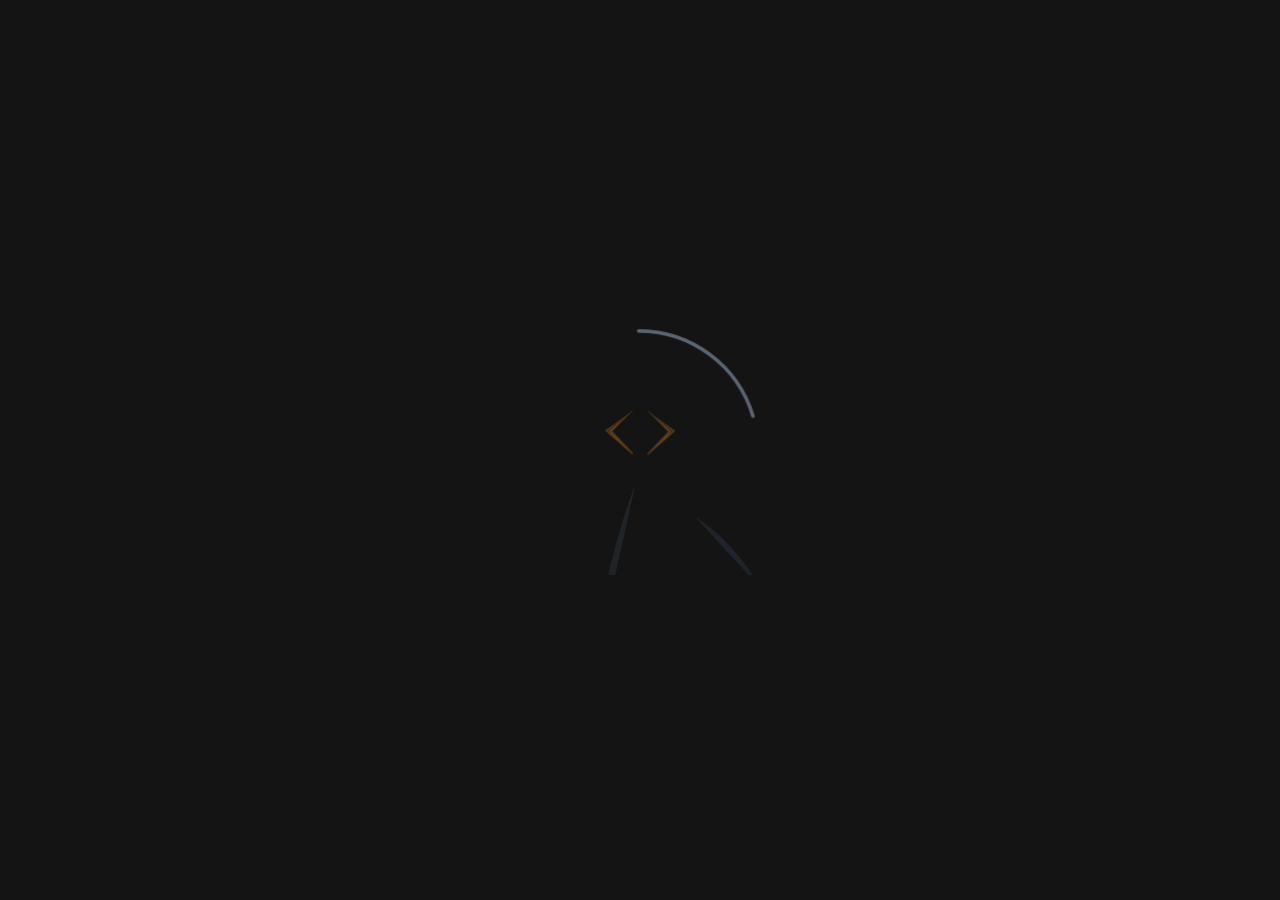
==== commit 881fe001: "Fixed Styles" ====
--- a/index.html
+++ b/index.html
@@ -15,37 +15,44 @@
 </head>
 
 <body class="dark">
+
   <div id="loader" class="wrapper display-none">
-    <div class="width-100 flex-center ">
-      <object class="hero-image" data="images/loader_pr.svg" type="image/svg+xml" ></object>
+
+    <div class="hero-image absolute-center">
+      <object class="width-100 " data="images/loader_pr.svg" type="image/svg+xml"></object>
     </div>
+
   </div>
 
   <section id="content" class="wrapper boundary display-none">
 
     <div id="under-construction" class="width-100">
 
-      <div class="container flex-space-between padding-1">
+      <div class="padding-1 align-center">
         <div class="logo-image animate-zoom">
           <img class="width-100" src="images/header.png" alt="logo">
         </div>
       </div>
 
-      <div class="under_construction-container flex-center flex-wrap">
-        <div class="hero-image animate-zoom animate-delay_50 ">
-          <img class="width-100" src="images/faces/Hi_Fellas.webp" alt="logo">
+      <div class="under_construction-container padding-1">
+        <div class="flex-center flex-wrap">
+          <div class="hero-image animate-zoom animate-delay_50 ">
+            <img class="width-100" src="images/faces/Hi_Fellas.webp" alt="logo">
+          </div>
+  
+          <div class="flex-col-center">
+            <h3 class="hero-title animate animate-delay_1">To Soon Buddy 😜</h3>
+            <h2 class="hero-title align-center animate animate-delay_150 ">Status: Development In Progress 🚧</h2>
+          </div>
         </div>
+        
 
-        <div class="flex-col-center">
-          <h3 class="hero-title animate animate-delay_1">To Soon Buddy 😜</h3>
-          <h2 class="hero-title align-center animate animate-delay_150 ">Website is under development 🚧</h2>
+        <div class="align-center margin-top-5">
+          <h3 class="animate animate-delay_2">Launching in </h3>
+          <h4 class="animate animate-delay_250" id="launch-date"></h4>
         </div>
       </div>
 
-      <div class="launch-container align-center ">
-        <h3 class="animate animate-delay_2">Launching in </h3>
-        <h4 class="animate animate-delay_250" id="launch-date"></h4>
-      </div>
 
 
       <div class="container align-center padding-1 animate animate-delay_3 ">
--- a/css/style.css
+++ b/css/style.css
@@ -10,6 +10,7 @@
   scroll-behavior: smooth;
   scroll-snap-type: y mandatory;
   color: #fff;
+  font-family: 'M PLUS 1', sans-serif;
 }
 
 .wrapper {
@@ -17,19 +18,33 @@
   scroll-snap-align: start;
 }
 
+.absolute-center {
+  position: absolute;
+  left: 0;
+  right: 0;
+  top: 0;
+  bottom: 0;
+  margin: auto;
+}
+
+.display-none {
+  display: none;
+}
+
  /* Hide scrollbar for Chrome, Safari and Opera */
  html::-webkit-scrollbar {
   display: none;
 }
 
-/* Hide scrollbar for IE, Edge and Firefox */
+/* Hide scrollbar for IE, Edge and Firefox. */
 html {
   -ms-overflow-style: none;  /* IE and Edge */
   scrollbar-width: none;  /* Firefox */
 }
 
 .boundary {
-  border: 0px solid #000;
+  max-width: 1200px;
+  margin: 0 auto;
 }
 
 .container {
@@ -40,6 +55,14 @@
   height: 80%;
 }
 
+.under_construction-container {
+  height: 75%;
+}
+
+.launch-container {
+  height: 20%;
+}
+
 .padding-25 {
   padding: 0.25em;
 }
@@ -52,6 +75,10 @@
   height: 90%;
 }
 
+.flex-wrap {
+  flex-wrap: wrap;
+}
+
 .flex-start {
   display: flex;
   align-items: center;
@@ -68,6 +95,12 @@
   display: flex;
   align-items: center;
   justify-content: space-around;
+}
+
+.flex-space-between {
+  display: flex;
+  align-items: center;
+  justify-content: space-between;
 }
 
 .flex-col-center {
@@ -78,10 +111,12 @@
 
 .dark {
   background: #141415;
-}
-
-.dark .hero-title{
   color: #fff;
+}
+
+.light {
+  color: #141415;
+  background: rgb(216, 216, 216);
 }
 
 .logo-image {
@@ -106,9 +141,83 @@
   height: 100%;
 }
 
+.align-center {
+  text-align: center;
+}
+
 .hero-image {
  width: 250px;
  height: 250px;
+}
+
+.hero-title > p {
+  display: inline-block;
+  margin: 0;
+  color: #5B85AA;
+}
+
+.hero-title > p::first-letter {
+  color:#F7931E;
+}
+
+a {
+  text-decoration: none;
+}
+
+.link > a {
+ color: #fff;
+ position: relative;
+ padding-bottom: 6px;
+}
+
+.link > a::before {
+  content: '';
+  position: absolute;
+  width: 100%;
+  height: 3px;
+  left: 0;
+  bottom: 0;
+  margin: 1px 0;
+  transform: scaleX(0);
+  background-color: #5B85AA;
+  transform-origin: left;
+  transition: transform 0.2s ease-in;
+}
+
+.link > a:hover::before {
+  transform: scaleX(1);
+  transform-origin: left;
+
+}
+
+.l {
+  position: relative;
+}
+
+.l > .logo-image {
+  position: absolute;
+  right: 0;
+  top: -24px;
+  cursor: pointer;
+}
+
+.primary {
+  color: #F7931E;
+  font-size: 32px;
+}
+
+.secondary {
+  color: #5B85AA;
+  font-size: 28px;
+}
+
+.tertiary {
+  color: #333333;
+  font-size: 24px;
+}
+
+.margin-top-5 {
+  margin-top: 5%;
 }
 
 .color {
@@ -124,7 +233,20 @@
   height: 50px;
   border: 1px solid #fff;
   border-radius: 60px;
+  margin-bottom: 2rem;
   position: relative;
+}
+
+.light .link > a {
+  color: #141415;
+}
+
+.light .scroll {
+  border: 1px solid #141415;
+}
+
+.light .scroll::before {
+  background-color: #141415;
 }
 
 .scroll::before {
@@ -145,14 +267,69 @@
 @keyframes scroll-down {
   to {
     opacity: 0;
-    top: 36px;
+    top: 30px;
   }
 }
 
 @-webkit-keyframes scroll-down {
   to {
     opacity: 0;
-    top: 36px;
+    top: 30px;
   }
 }
 
+.animate {
+  -webkit-animation: move-up 2s ease-in-out forwards;
+  animation: move-up 2s ease-in-out forwards;
+  transform: translateY(50px);
+  opacity: 0;
+}
+
+@keyframes move-up {
+  to {
+    transform: translateY(0px);
+    opacity: 1;
+  }
+}
+
+.animate-delay_50 {
+  animation-delay: 0.5s
+}
+
+.animate-delay_1 {
+  animation-delay: 1s
+}
+
+.animate-delay_150 {
+  animation-delay: 1.5s
+}
+
+.animate-delay_2 {
+  animation-delay: 2s
+}
+
+.animate-delay_250 {
+  animation-delay: 2.5s
+}
+
+.animate-delay_3 {
+  animation-delay: 3s
+}
+
+.animate-delay_350 {
+  animation-delay: 3.5s
+}
+
+.animate-zoom {
+  -webkit-animation: zoom-in 2s ease-in-out forwards;
+  animation: zoom-in 2s ease-in-out forwards;
+  transform: scale(0);
+  opacity: 0;
+}
+
+@keyframes zoom-in {
+  to {
+    transform: scale(1);
+    opacity: 1;
+  }
+}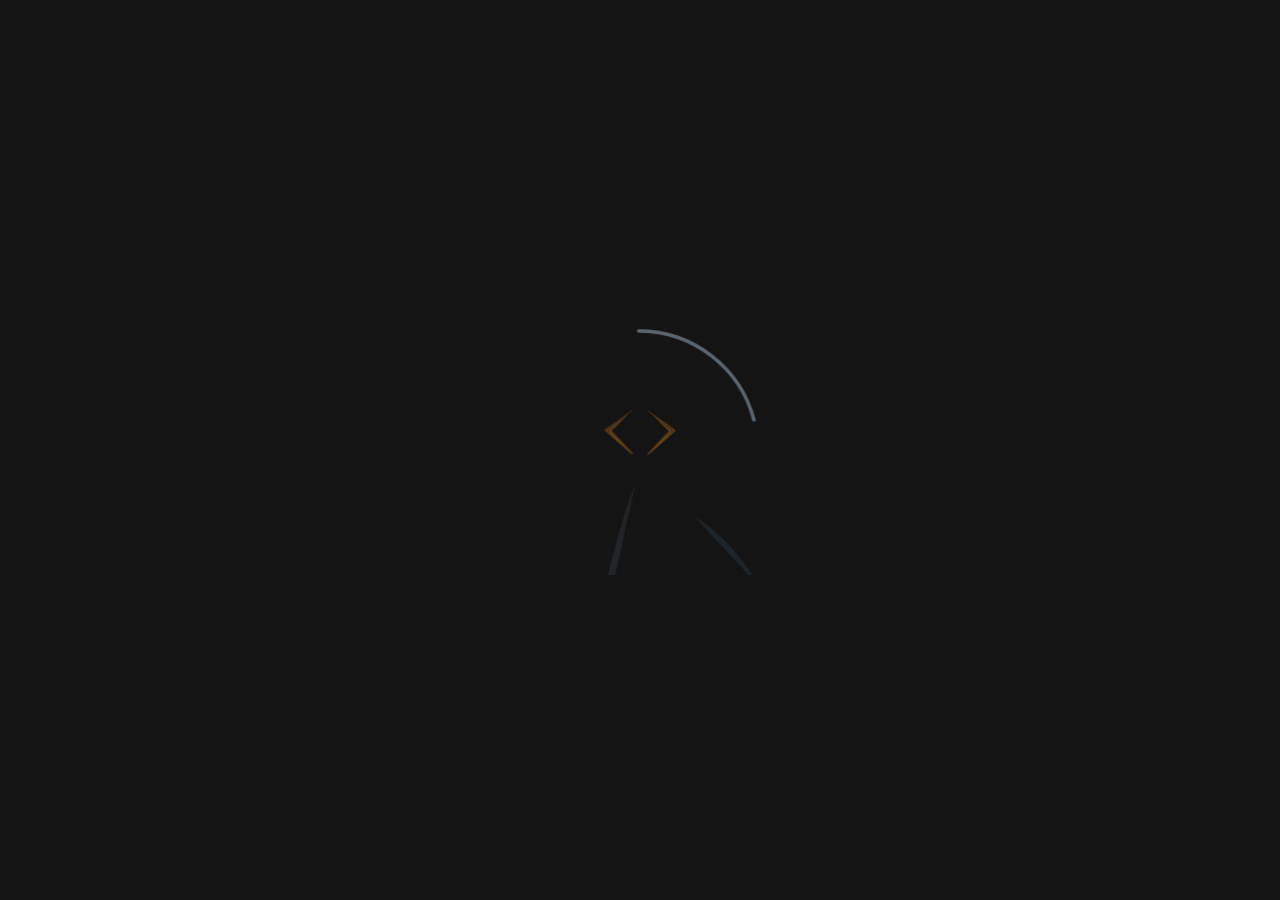
==== commit c7357583: "Merge pull request #4 from PremRS/feature/fix-layout-in-landing-page" ====
--- a/index.html
+++ b/index.html
@@ -49,13 +49,41 @@
 
         <div class="align-center margin-top-5">
           <h3 class="animate animate-delay_2">Launching in </h3>
-          <h4 class="animate animate-delay_250" id="launch-date"></h4>
+          <div class="flex-space-between width-40 margin-even animate animate-delay_250">
+            <div class="">
+              <div id="days" class="primary"></div>
+              <span class="secondary">DAYS</span>
+            </div>
+
+            <div class="">
+              <div id="hours" class="primary"></div>
+              <span class="secondary">HOURS</span>
+            </div>
+
+            <div class="">
+              <div id="minutes" class="primary"></div>
+              <span class="secondary">MINUTES</span>
+            </div>
+
+            <div class="">
+              <div id="seconds" class="primary"></div>
+              <span class="secondary">SECONDS</span>
+            </div>
+
+            </div>
         </div>
       </div>
 
-
-
       <div class="container align-center padding-1 animate animate-delay_3 ">
+        <div class="margin-1">
+          <span>Stay in Touch: </span> 
+          <a class="margin-25p" href="https://github.com/PremRS/" target="_blank">
+            <img class="width-24p" src="icons/social-icons/social-github.svg" alt="GitHub">
+          </a>
+          <a class="margin-25p" href="https://www.linkedin.com/in/prem-rajasekaran-full-stack-dev/" target="_blank">
+            <img class="width-24p" src="icons/social-icons/social-linkedin.svg" alt="LinkedIn">
+          </a>
+        </div>
         <span>Developing with ❤️ by Prem Rajasekaran 🧑‍💻 </span>
       </div>
     </div>
--- a/css/style.css
+++ b/css/style.css
@@ -48,7 +48,7 @@
 }
 
 .container {
-  height: 10%;
+  height: 10vh;
 }
 
 .hero-container {
@@ -56,7 +56,7 @@
 }
 
 .under_construction-container {
-  height: 75%;
+  height: 75vh;
 }
 
 .launch-container {
@@ -134,6 +134,18 @@
 
 .width-20 {
   width: 20%;
+}
+
+.width-24p {
+  width: 24px;
+}
+
+.width-40 {
+  width: 60%;
+}
+
+.margin-even {
+  margin: 0 auto;
 }
 
 .width-100 {
@@ -208,7 +220,7 @@
 
 .secondary {
   color: #5B85AA;
-  font-size: 28px;
+  font-size: 18px;
 }
 
 .tertiary {
@@ -218,6 +230,14 @@
 
 .margin-top-5 {
   margin-top: 5%;
+}
+
+.margin-1 {
+  margin: 1em;
+}
+
+.margin-25p {
+  margin: 0 0.25em;
 }
 
 .color {
@@ -225,6 +245,10 @@
   color: #333333; /** Black Coral **/
   color: #5B85AA; /** Steel Blue **/
   color: #141415;
+  color: #E2711D; /** Chocolate Web **/
+  color: #0E5C8B; /** Atoll Blue **/
+  color: #25364C; /** Midnight Blue **/
+  color: #1FA2ED; /** Picton Blue **/
   font-family: manus, league spartan, Titillium Web; 
 }
 
@@ -332,4 +356,32 @@
     transform: scale(1);
     opacity: 1;
   }
+}
+
+@media screen and (max-width: 768px) {
+  .width-40 {
+    width: 100%;
+  }
+
+  .hero-image {
+    width: 150px;
+    height: 150px;
+  }
+
+  .under_construction-container {
+    height: 65vh;
+  }
+
+  h2.hero-title {
+    font-size: 18px;
+    margin-top: 0;
+  }
+
+  .primary {
+    font-size: 24px;
+  }
+
+  .secondary {
+    font-size: 12px;
+  }
 }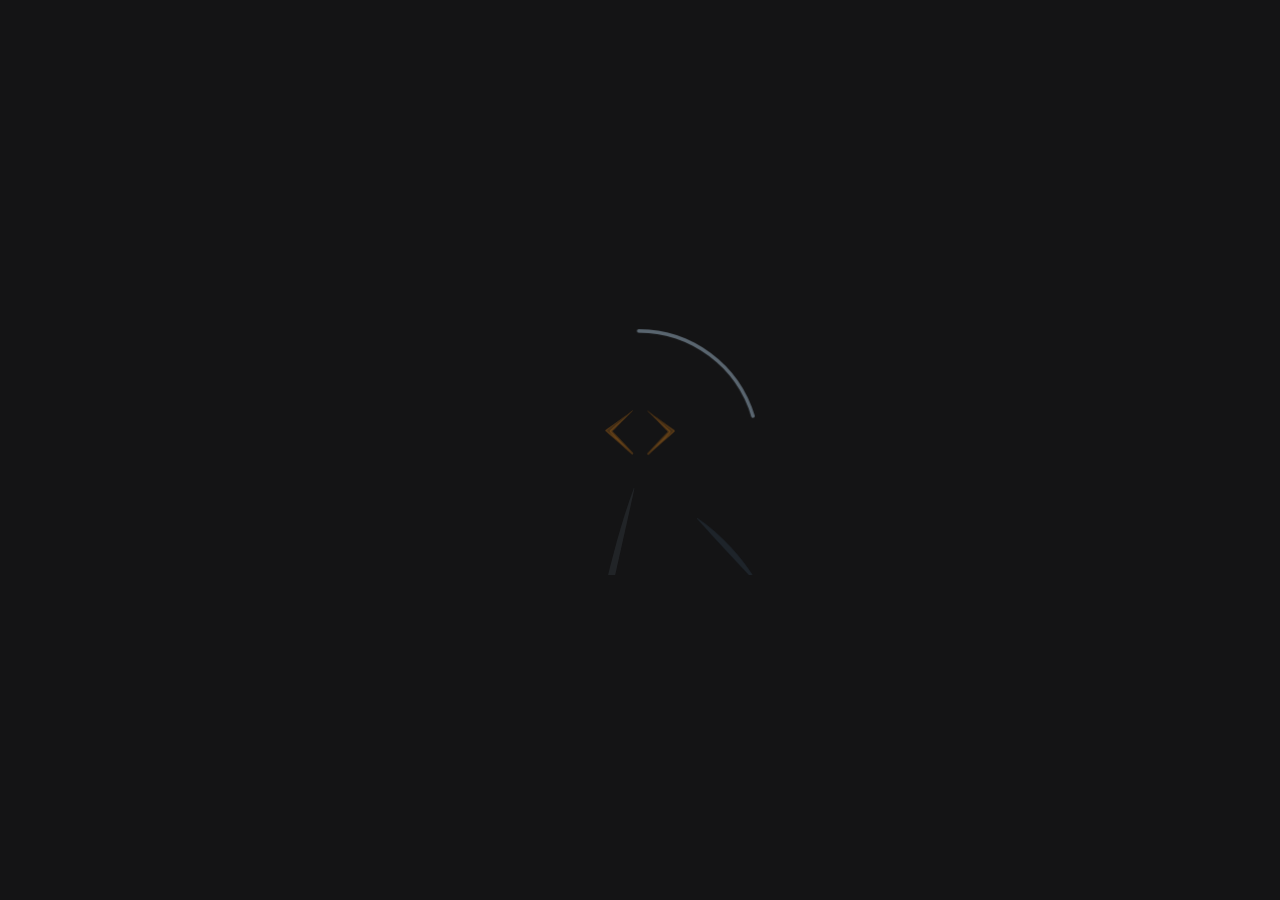
==== commit 421cd6f3: "Update index.html" ====
--- a/index.html
+++ b/index.html
@@ -41,7 +41,7 @@
           </div>
   
           <div class="flex-col-center">
-            <h3 class="hero-title animate animate-delay_1">To Soon Buddy 😜</h3>
+            <h3 class="hero-title animate animate-delay_1">Too Soon Buddy 😜</h3>
             <h2 class="hero-title align-center animate animate-delay_150 ">Status: Development In Progress 🚧</h2>
           </div>
         </div>
@@ -92,4 +92,4 @@
 
 </body>
 
-</html>+</html>
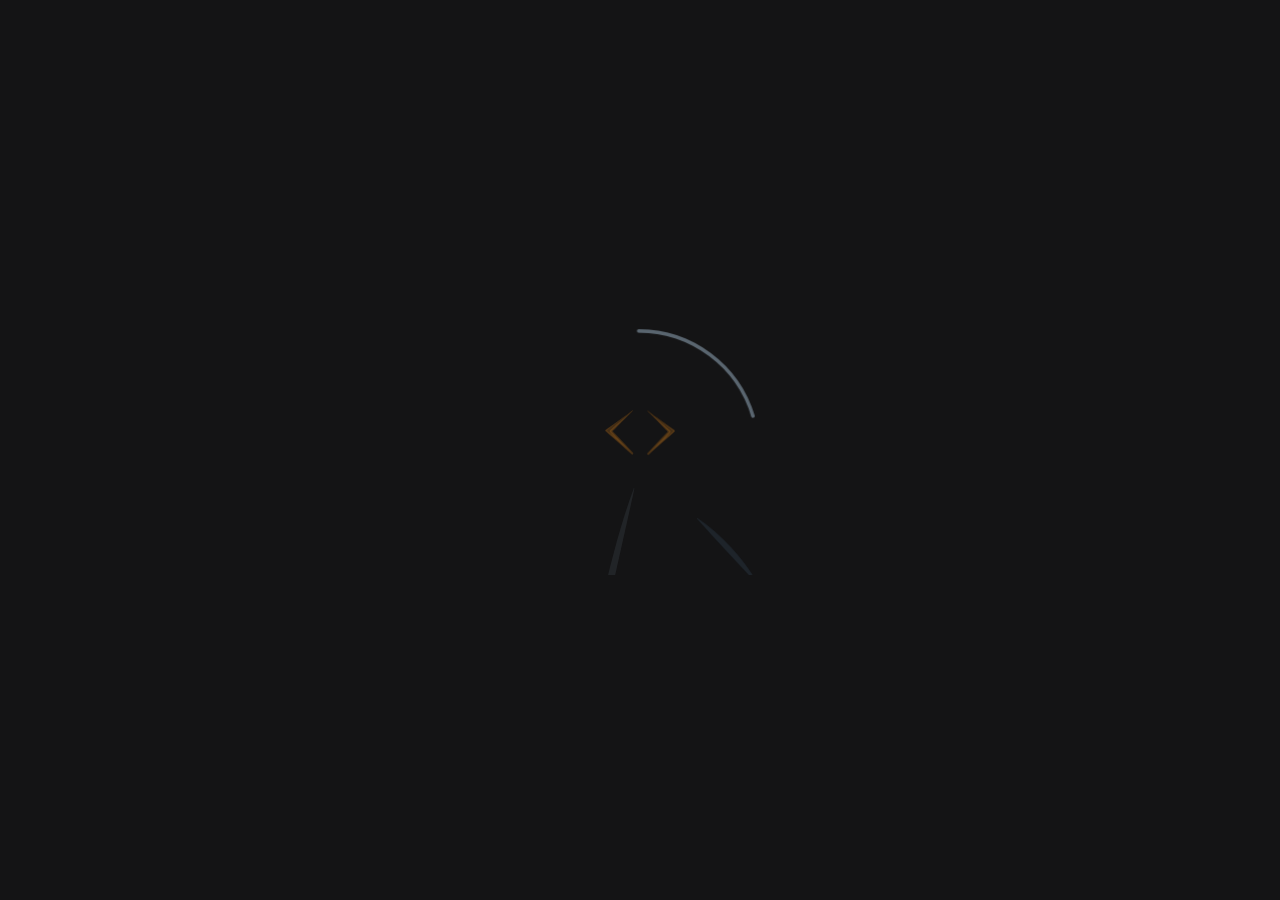
==== commit cfead990: "Merge pull request #6 from PremRS/feature/portfolio-page" ====
--- a/index.html
+++ b/index.html
@@ -4,7 +4,7 @@
 <head>
   <meta name="viewport"
     content="width=device-width, initial-scale=1.0, minimum-scale=1.0, maximum-scale=1.0, user-scalable=no">
-  <link rel="shortcut icon" href="images/logo.ico">
+  <link rel="shortcut icon" href="icons/v2/New PR.ico">
   <link rel="stylesheet" href="css/style.css">
   <script src="js/index.js"></script>
   <link rel="preconnect" href="https://fonts.googleapis.com">
@@ -30,7 +30,7 @@
 
       <div class="padding-1 align-center">
         <div class="logo-image animate-zoom">
-          <img class="width-100" src="images/header.png" alt="logo">
+          <img class="width-100" src="images/v2/PR_Badge.svg" alt="logo">
         </div>
       </div>
 
@@ -39,13 +39,16 @@
           <div class="hero-image animate-zoom animate-delay_50 ">
             <img class="width-100" src="images/faces/Hi_Fellas.webp" alt="logo">
           </div>
-  
+
           <div class="flex-col-center">
             <h3 class="hero-title animate animate-delay_1">Too Soon Buddy 😜</h3>
             <h2 class="hero-title align-center animate animate-delay_150 ">Status: Development In Progress 🚧</h2>
+            <div class="link animate animate-delay_150">
+              <span class="text-bold">Checkout My New Site: </span>
+              <a href="https://premrs.github.io/EdY/" target="_blank">EdY - Educate Yourself</a>
+            </div>
           </div>
         </div>
-        
 
         <div class="align-center margin-top-5">
           <h3 class="animate animate-delay_2">Launching in </h3>
@@ -70,13 +73,13 @@
               <span class="secondary">SECONDS</span>
             </div>
 
-            </div>
+          </div>
         </div>
       </div>
 
       <div class="container align-center padding-1 animate animate-delay_3 ">
         <div class="margin-1">
-          <span>Stay in Touch: </span> 
+          <span>Stay in Touch: </span>
           <a class="margin-25p" href="https://github.com/PremRS/" target="_blank">
             <img class="width-24p" src="icons/social-icons/social-github.svg" alt="GitHub">
           </a>
@@ -92,4 +95,4 @@
 
 </body>
 
-</html>
+</html>--- a/css/style.css
+++ b/css/style.css
@@ -115,8 +115,8 @@
 }
 
 .light {
+  background: #fff;
   color: #141415;
-  background: rgb(216, 216, 216);
 }
 
 .logo-image {
@@ -199,7 +199,6 @@
 .link > a:hover::before {
   transform: scaleX(1);
   transform-origin: left;
-
 }
 
 .l {
@@ -238,6 +237,10 @@
 
 .margin-25p {
   margin: 0 0.25em;
+}
+
+.text-bold {
+  font-weight: 800;
 }
 
 .color {
